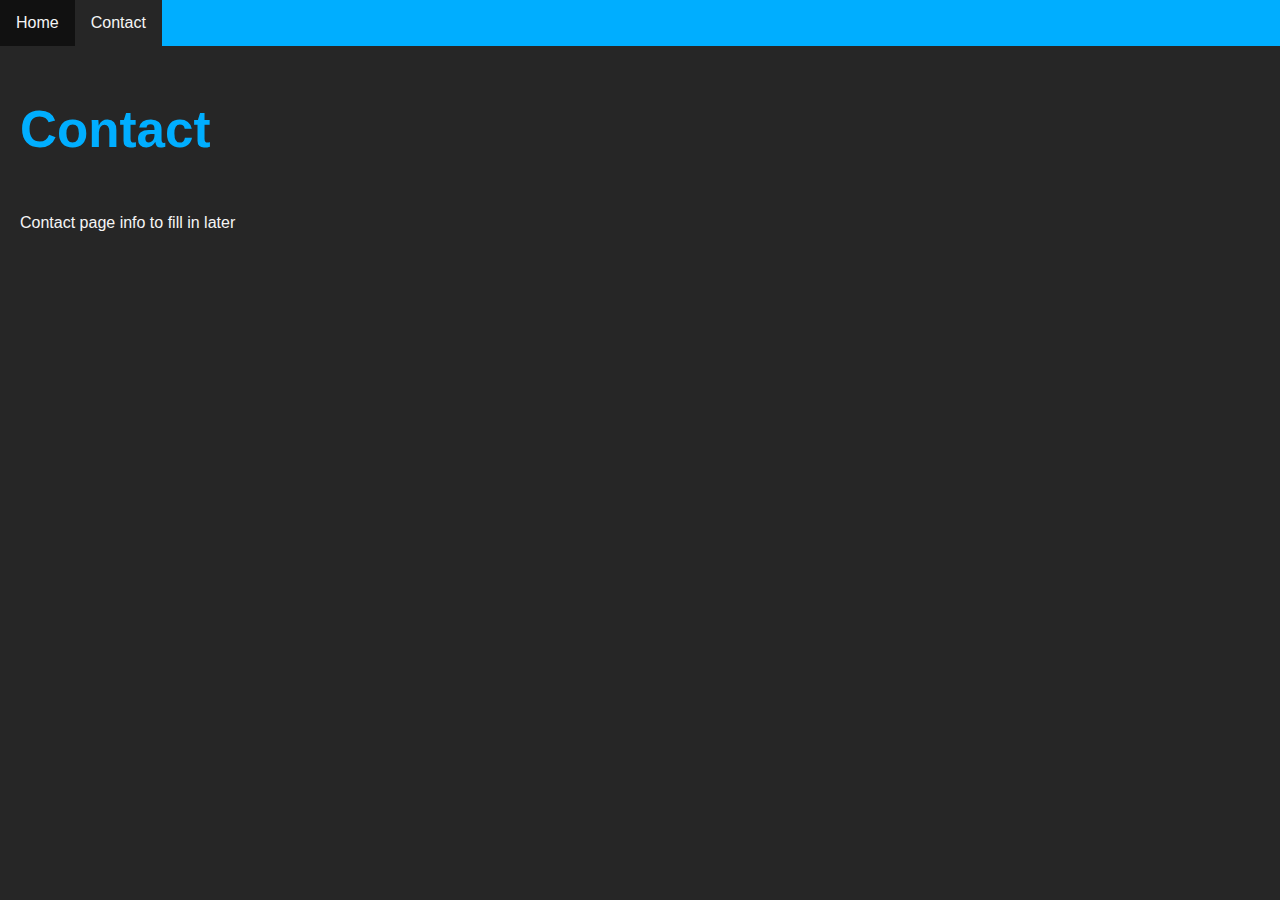
==== contact.html @ de8b9e7e "Added updated website: 1/04/2020" ====
<!DOCTYPE html>
<html>
    <head>
        <meta charset="UTF-8">
        <meta name="viewport" content="width=device-width, initial-scale=1.0">
        <meta http-equiv="X-UA-Compatible" content="ie=edge">
    
        <!--Title Text and Image-->
        <title>Contact</title>
        <link rel="icon" type="image/gif/png" href="assets/img/headerImage.png">
        
        <!--Links CSS file to HTML-->
        <link rel="stylesheet" type="text/css" href="assets/css/stylesheet.css">
    
        <!-- Font Links -->
        
        
    </head>
    <body>
        <div>
                <ul class="nav">
                        <li><a href="index.html">Home</a></li>
                        <li><a class="active" href="contact.html">Contact</a></li>
                </ul>
        </div>
    
        <div class="Headings">
                <h1>Contact</h1>
        </div>


        <div class = "Paragraphs">
                <p>
                        Contact page info to fill in later
                </p>
        </div>
    </body>
</html>
---- assets/css/stylesheet.css ----
/*Body style*/
body {
  margin: 0;
  background-color: #262626;
}

body, html {
    height: 100%;
}

img {
	border-radius: 50%;
	width:100px;
	height: 100px;
  }

/* The hero image */
.hero-image {
  background-image: linear-gradient(rgba(0, 0, 0, 0.5), rgba(0, 0, 0, 0.5)), url("https://www.freepik.com/free-photos-vectors/background");
  height: 30%;
  background-position: center;
  background-repeat: no-repeat;
  background-size: cover;
  position: relative;
}

.hero-text {
  text-align: center;
  position: absolute;
  top: 50%;
  left: 50%;
  transform: translate(-50%, -50%);
  color: #00aeff;
  font-family: "Raleway", "Lemon/Milk", "Arial";
}

/*Heading Style*/
.Headings {
  display: flex;
	color: #ffc300;
	font-family: "Raleway", "Lemon/Milk", "Arial";
	font-size: 2vw;
	color: #00aeff;
  margin: 20px;
}


/*Paragraphs style*/
.Paragraphs {
	color: whitesmoke;
  font-family: "Roboto", "Raleway", "Arial";
  margin: 20px;
  font-size: 18;
}


/*Navigation bar style*/
ul.nav {
    list-style-type: none;
    margin: 0;
    padding: 0;
    overflow: hidden;
    background-color: #00aeff;
}

ul.nav li {
    float: left;}

ul.nav li a {
    display: flex;
    color: white;
    font-family: "Roboto", "Raleway", "Arial";
    color: whitesmoke;
    text-align: center;
    padding: 14px 16px;
    text-decoration: none;
}

ul.nav li a:hover:not(.active) {background-color: #111;}

ul.nav li a.active {background-color: #262626}

ul.nav li.right {float: right;}




/*Below is the Page 1 Form design*/
.Form {
	max-width: 400px;
  font-family: "Roboto", "Raleway", "Arial";
  font-size: 18
}
.Form li {
	padding: 0;
	display: block;
	list-style: none;
	margin: 10px 0 0 0;
}
.Form label{
	margin:0 0 3px 0;
	padding:0px;
	display:block;
}
.Form input[type=submit], .Form input[type=button]{
	background: #00AEFF;
	padding: 8px 15px 8px 15px;
	border: none;
	color: #fff;
}
.Form input[type=submit]:hover, .Form input[type=button]:hover{
	background: #00AEFF;
	box-shadow:none;
	-moz-box-shadow:none;
	-webkit-box-shadow:none;
}
.Form .required{
	color:red;
}

/*Font list & link*/
@font-face {
	font-family: "Roboto";
	src: url("C:\Users\ItsCo\Desktop\School\BIT1\Web Dev\Class 2\assets\fonts\Roboto-Regular.ttf");
}

@font-face {
	font-family: "Lemon/Milk";
	src: url("C:\Users\ItsCo\Desktop\School\BIT2\Web\Week 2\Checkpoint\assets\fonts\LemonMilk.otf");
}

@font-face {
	font-family: "Raleway";
	src: url("C:\Users\ItsCo\Desktop\School\BIT1\Web Dev\Class 2\assets\fonts\Raleway-Regular.ttf");
}
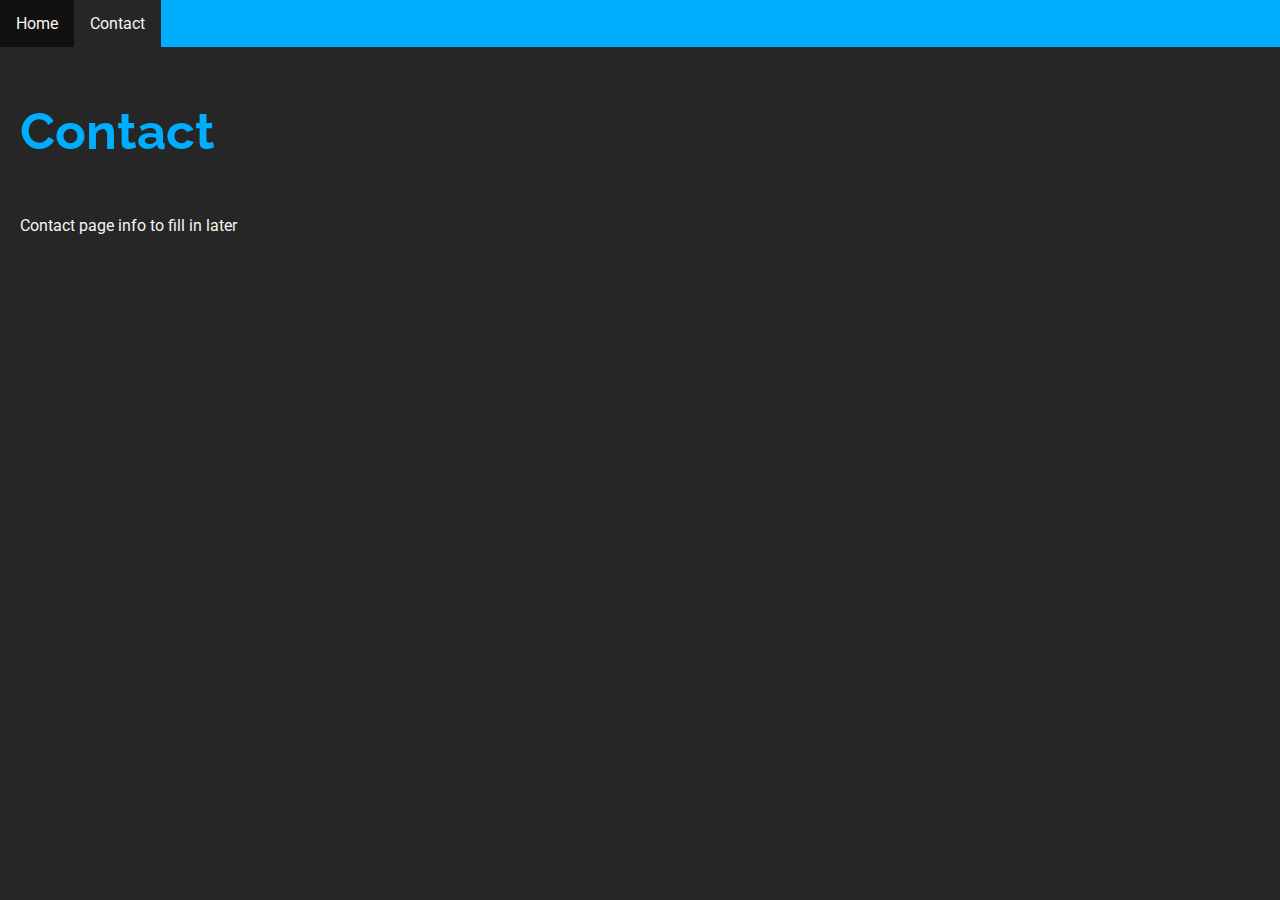
==== commit b765d8f7: "Added json file and fixed fonts - Hopefully" ====
--- a/contact.html
+++ b/contact.html
@@ -13,6 +13,7 @@
         <link rel="stylesheet" type="text/css" href="assets/css/stylesheet.css">
     
         <!-- Font Links -->
+        <link href="https://fonts.googleapis.com/css2?family=Raleway:wght@300;400&family=Roboto:ital,wght@0,300;1,400&display=swap" rel="stylesheet">
         
         
     </head>
--- a/assets/css/stylesheet.css
+++ b/assets/css/stylesheet.css
@@ -116,21 +116,4 @@
 }
 .Form .required{
 	color:red;
-}
-
-/*Font list & link*/
-@font-face {
-	font-family: "Roboto";
-	src: url("C:\Users\ItsCo\Desktop\School\BIT1\Web Dev\Class 2\assets\fonts\Roboto-Regular.ttf");
-}
-
-@font-face {
-	font-family: "Lemon/Milk";
-	src: url("C:\Users\ItsCo\Desktop\School\BIT2\Web\Week 2\Checkpoint\assets\fonts\LemonMilk.otf");
-}
-
-@font-face {
-	font-family: "Raleway";
-	src: url("C:\Users\ItsCo\Desktop\School\BIT1\Web Dev\Class 2\assets\fonts\Raleway-Regular.ttf");
-}
-
+}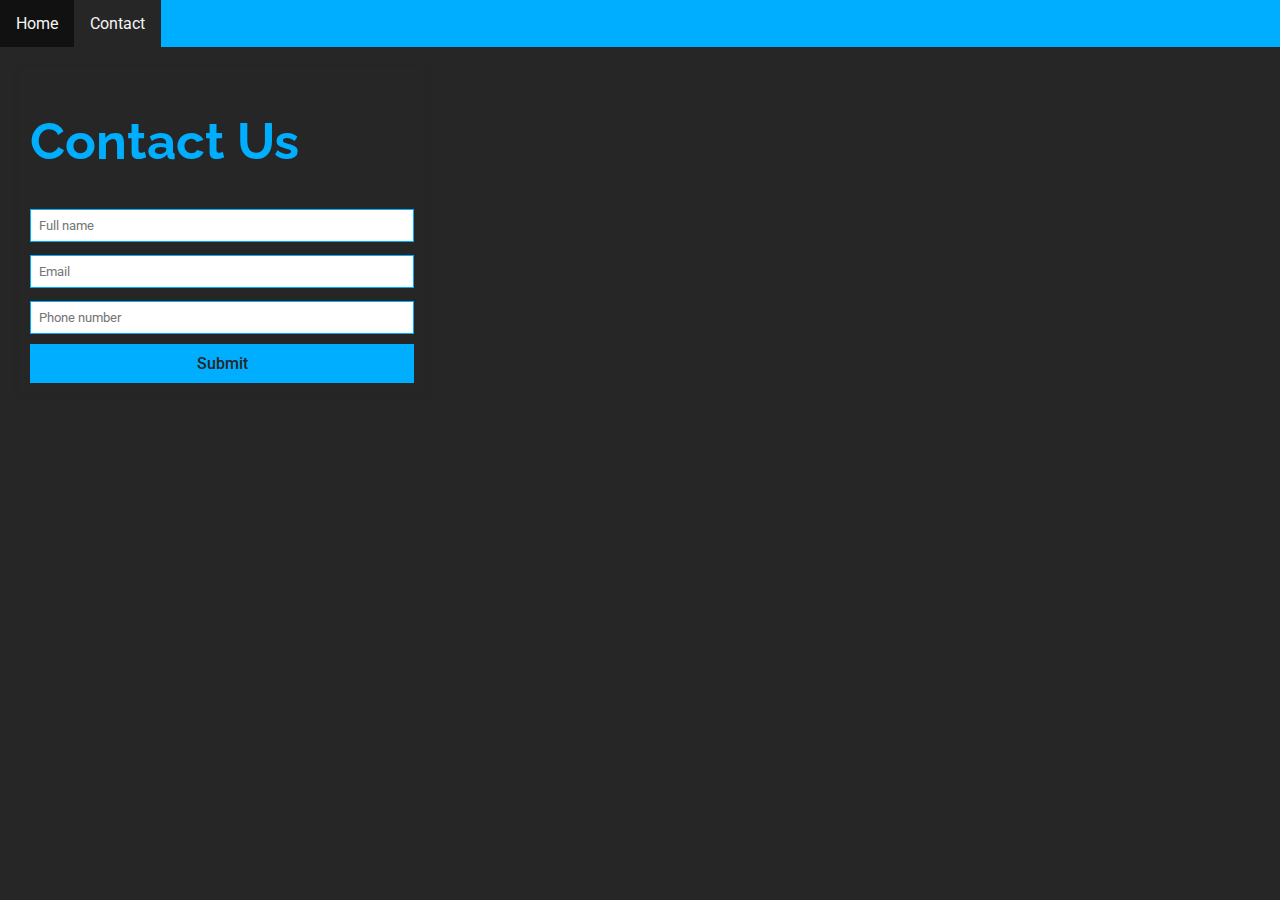
==== commit b9463f4a: "Added comment form and contact form - need to add time recording to comment form - 10/04/2020" ====
--- a/contact.html
+++ b/contact.html
@@ -15,6 +15,7 @@
         <!-- Font Links -->
         <link href="https://fonts.googleapis.com/css2?family=Raleway:wght@300;400&family=Roboto:ital,wght@0,300;1,400&display=swap" rel="stylesheet">
         
+        <script src="Javascript.js"></script>
         
     </head>
     <body>
@@ -24,16 +25,17 @@
                         <li><a class="active" href="contact.html">Contact</a></li>
                 </ul>
         </div>
-    
-        <div class="Headings">
-                <h1>Contact</h1>
-        </div>
 
-
-        <div class = "Paragraphs">
-                <p>
-                        Contact page info to fill in later
-                </p>
+        <div class = "Form">
+                <form action="/">
+                        <h1>Contact Us</h1>
+                        <div class="info">
+                          <input class="fname" type="text" name="name" placeholder="Full name">
+                          <input type="text" name="name" placeholder="Email">
+                          <input type="text" name="name" placeholder="Phone number">
+                        </div>
+                        <button onclick="submitAlert()" type="submit">Submit</button>
+                      </form>
         </div>
     </body>
 </html>--- a/assets/css/stylesheet.css
+++ b/assets/css/stylesheet.css
@@ -31,14 +31,13 @@
   left: 50%;
   transform: translate(-50%, -50%);
   color: #00aeff;
-  font-family: "Raleway", "Lemon/Milk", "Arial";
+  font-family: "Raleway", "Roboto", "Arial";
 }
 
 /*Heading Style*/
 .Headings {
   display: flex;
-	color: #ffc300;
-	font-family: "Raleway", "Lemon/Milk", "Arial";
+	font-family: "Raleway", "Roboto", "Arial";
 	font-size: 2vw;
 	color: #00aeff;
   margin: 20px;
@@ -84,36 +83,57 @@
 
 
 
+  form {
+  padding: 10px;
+  margin: 10px;
+  box-shadow: 0 2px 5px #262626; 
+  background: #262626;
+  font-family: "Raleway", "Roboto", "Arial";
+	font-size: 2vw;
+	color: #00aeff;
+  margin: 20px;
+  }
 
-/*Below is the Page 1 Form design*/
-.Form {
-	max-width: 400px;
+  input, textarea {
+  width: calc(100% - 18px);
+  padding: 8px;
+  margin-bottom: 10px;
+  border: 1px solid #00aeff;
+  outline: none;
   font-family: "Roboto", "Raleway", "Arial";
-  font-size: 18
-}
-.Form li {
-	padding: 0;
-	display: block;
-	list-style: none;
-	margin: 10px 0 0 0;
-}
-.Form label{
-	margin:0 0 3px 0;
-	padding:0px;
-	display:block;
-}
-.Form input[type=submit], .Form input[type=button]{
-	background: #00AEFF;
-	padding: 8px 15px 8px 15px;
-	border: none;
-	color: #fff;
-}
-.Form input[type=submit]:hover, .Form input[type=button]:hover{
-	background: #00AEFF;
-	box-shadow:none;
-	-moz-box-shadow:none;
-	-webkit-box-shadow:none;
-}
-.Form .required{
-	color:red;
-}+  }
+
+  button {
+  width: 100%;
+  padding: 10px;
+  border: none;
+  background: #00aeff; 
+  font-family: "Roboto", "Raleway", "Arial";
+  font-size: 16px;
+  font-weight: 500;
+  color: #262626;
+  }
+
+  button:hover {
+  background: #2371a0;
+  }   
+
+  @media (min-width: 568px) {
+  .main-block {
+  flex-direction: row;
+  }
+  .left-part, form {
+  width: 30%;
+  }
+  .fa-envelope {
+  margin-top: 0;
+  margin-left: 10%;
+  }
+  .fa-at {
+  margin-top: -10%;
+  margin-left: 65%;
+  }
+  .fa-mail-bulk {
+  margin-top: 2%;
+  margin-left: 28%;
+  }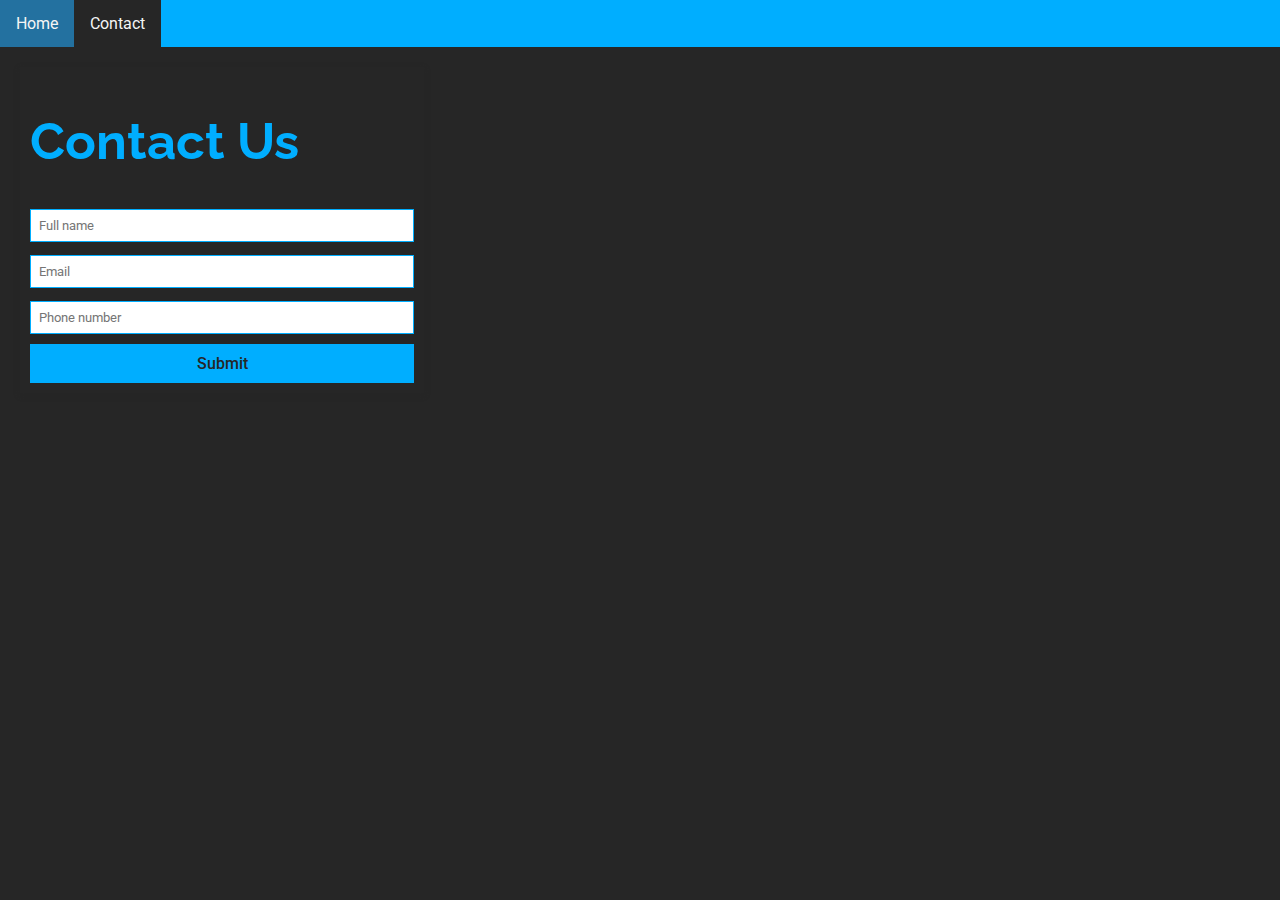
==== commit 58f0d98e: "Started to fix comment box" ====
--- a/contact.html
+++ b/contact.html
@@ -1,41 +1,37 @@
 <!DOCTYPE html>
 <html>
-    <head>
-        <meta charset="UTF-8">
-        <meta name="viewport" content="width=device-width, initial-scale=1.0">
-        <meta http-equiv="X-UA-Compatible" content="ie=edge">
-    
-        <!--Title Text and Image-->
-        <title>Contact</title>
-        <link rel="icon" type="image/gif/png" href="assets/img/headerImage.png">
-        
-        <!--Links CSS file to HTML-->
-        <link rel="stylesheet" type="text/css" href="assets/css/stylesheet.css">
-    
-        <!-- Font Links -->
-        <link href="https://fonts.googleapis.com/css2?family=Raleway:wght@300;400&family=Roboto:ital,wght@0,300;1,400&display=swap" rel="stylesheet">
-        
-        <script src="Javascript.js"></script>
-        
-    </head>
-    <body>
-        <div>
-                <ul class="nav">
-                        <li><a href="index.html">Home</a></li>
-                        <li><a class="active" href="contact.html">Contact</a></li>
-                </ul>
+  <head>
+    <meta charset="UTF-8">
+    <meta name="viewport" content="width=device-width, initial-scale=1.0">
+    <meta http-equiv="X-UA-Compatible" content="ie=edge">
+    <!--Title Text and Image-->
+    <title>Contact</title>
+    <link rel="icon" type="image/gif/png" href="assets/img/headerImage.png">
+    <!--Links CSS file to HTML-->
+    <link rel="stylesheet" type="text/css" href="assets/css/stylesheet.css">
+    <link rel="stylesheet" href="https://cdnjs.cloudflare.com/ajax/libs/font-awesome/4.7.0/css/font-awesome.min.css">
+    <!-- Font Links -->
+    <link href="https://fonts.googleapis.com/css2?family=Raleway:wght@300;400&family=Roboto:ital,wght@0,300;1,400&display=swap" rel="stylesheet">
+  </head>
+  <body>
+    <!--This is the navigation bar-->
+    <div>
+      <ul class="nav">
+        <li><a href="index.html">Home</a></li>
+        <li><a class="active" href="contact.html">Contact</a></li>
+      </ul>
+    </div>
+    <div class = "Form">
+      <form action="/">
+        <h1>Contact Us</h1>
+        <div class="info">
+          <input class="fname" type="text" name="name" placeholder="Full name">
+          <input type="text" name="name" placeholder="Email">
+          <input type="text" name="name" placeholder="Phone number">
         </div>
-
-        <div class = "Form">
-                <form action="/">
-                        <h1>Contact Us</h1>
-                        <div class="info">
-                          <input class="fname" type="text" name="name" placeholder="Full name">
-                          <input type="text" name="name" placeholder="Email">
-                          <input type="text" name="name" placeholder="Phone number">
-                        </div>
-                        <button onclick="submitAlert()" type="submit">Submit</button>
-                      </form>
-        </div>
-    </body>
+        <button onclick="submitAlert()" type="submit">Submit</button>
+      </form>
+    </div>
+    <script src="assets\js\Javascript.js"></script>
+  </body>
 </html>--- a/assets/css/stylesheet.css
+++ b/assets/css/stylesheet.css
@@ -1,28 +1,34 @@
 /*Body style*/
-body {
+
+body,
+html {
+  height: 100%;
   margin: 0;
   background-color: #262626;
 }
 
-body, html {
-    height: 100%;
-}
+
+/*Simple img styling*/
 
 img {
-	border-radius: 50%;
-	width:100px;
-	height: 100px;
-  }
+  display: block;
+  width: 60px;
+}
+
 
 /* The hero image */
+
 .hero-image {
-  background-image: linear-gradient(rgba(0, 0, 0, 0.5), rgba(0, 0, 0, 0.5)), url("https://www.freepik.com/free-photos-vectors/background");
+  background-image: linear-gradient(rgba(0, 0, 0, 0.5), rgba(0, 0, 0, 0.5)), url("/assets/img/hero_image.jpg");
   height: 30%;
   background-position: center;
   background-repeat: no-repeat;
-  background-size: cover;
+  background-size: initial;
   position: relative;
 }
+
+
+/*The Hero Text*/
 
 .hero-text {
   text-align: center;
@@ -34,106 +40,181 @@
   font-family: "Raleway", "Roboto", "Arial";
 }
 
-/*Heading Style*/
-.Headings {
+/*Navigation bar style*/
+
+ul.nav {
+  list-style-type: none;
+  margin: 0;
+  padding: 0;
+  overflow: hidden;
+  background-color: #00aeff;
+}
+
+ul.nav li {
+  float: left;
+}
+
+ul.nav li a {
   display: flex;
-	font-family: "Raleway", "Roboto", "Arial";
-	font-size: 2vw;
-	color: #00aeff;
-  margin: 20px;
-}
-
-
-/*Paragraphs style*/
-.Paragraphs {
-	color: whitesmoke;
-  font-family: "Roboto", "Raleway", "Arial";
-  margin: 20px;
-  font-size: 18;
-}
-
-
-/*Navigation bar style*/
-ul.nav {
-    list-style-type: none;
-    margin: 0;
-    padding: 0;
-    overflow: hidden;
-    background-color: #00aeff;
-}
-
-ul.nav li {
-    float: left;}
-
-ul.nav li a {
-    display: flex;
-    color: white;
-    font-family: "Roboto", "Raleway", "Arial";
-    color: whitesmoke;
-    text-align: center;
-    padding: 14px 16px;
-    text-decoration: none;
-}
-
-ul.nav li a:hover:not(.active) {background-color: #111;}
-
-ul.nav li a.active {background-color: #262626}
-
-ul.nav li.right {float: right;}
-
-
-
-  form {
+  font-family: "Roboto", "Raleway", "Arial";
+  color: whitesmoke;
+  text-align: center;
+  padding: 14px 16px;
+  text-decoration: none;
+}
+
+ul.nav li a:hover:not(.active) {
+  background-color: #2371A0;
+}
+
+ul.nav li a.active {
+  background-color: #262626
+}
+
+ul.nav li.right {
+  float: right;
+}
+
+
+/*The comment form*/
+
+form {
   padding: 10px;
   margin: 10px;
-  box-shadow: 0 2px 5px #262626; 
+  box-shadow: 0 2px 5px #262626;
   background: #262626;
   font-family: "Raleway", "Roboto", "Arial";
-	font-size: 2vw;
-	color: #00aeff;
+  font-size: 2vw;
+  color: #00aeff;
   margin: 20px;
-  }
-
-  input, textarea {
+}
+
+input,
+textarea {
   width: calc(100% - 18px);
   padding: 8px;
   margin-bottom: 10px;
   border: 1px solid #00aeff;
   outline: none;
   font-family: "Roboto", "Raleway", "Arial";
-  }
-
-  button {
+}
+
+button {
   width: 100%;
   padding: 10px;
   border: none;
-  background: #00aeff; 
+  background: #00aeff;
   font-family: "Roboto", "Raleway", "Arial";
   font-size: 16px;
   font-weight: 500;
   color: #262626;
+}
+
+button:hover {
+  background: #2371a0;
+}
+
+@media (min-width: 568px) {
+  .main-block {
+    flex-direction: row;
   }
-
-  button:hover {
-  background: #2371a0;
-  }   
-
-  @media (min-width: 568px) {
-  .main-block {
-  flex-direction: row;
+}
+
+.left-part,
+form {
+  width: 30%;
+}
+
+
+/*This is the heart styling*/
+
+.fa {
+  color: #2371a0;
+  font-size: 50px;
+  cursor: pointer;
+}
+
+
+/*This is the music table style*/
+
+table{
+  margin-left: 20px;
+  margin-bottom: 50px;
+  border-collapse: collapse;
+  font-family: "Roboto", "Raleway", "Arial";
+}
+
+td {
+  background: #262626;
+  color: whitesmoke;
+  padding-right: 20px;
+  text-align: left;
+  vertical-align: middle;
+  font-size: 18px;
+  text-shadow: -1px -1px 1px rgba(0, 0, 0, 0.1);
+}
+
+.table-fill {
+  background: #262626;
+  border-collapse: collapse;
+  height: 100px;
+  margin: auto;
+  max-width: 600px;
+  padding: 5px;
+  width: 100%;
+  box-shadow: 0 5px 10px rgba(0, 0, 0, 0.1);
+  animation: float 5s infinite;
+}
+
+div.table-title {
+  display: block;
+  margin: 10px;
+  padding: 10px;
+  text-align: left;
+}
+
+.table-title h3 {
+  color: whitesmoke;
+  font-size: 22px;
+  font-weight: 300;
+  font-family: "Roboto", "Raleway", "Arial";
+  text-shadow: -1px -1px 1px rgba(0, 0, 0, 0.1);
+}
+
+.row {
+  display: flex;
+  flex-wrap: wrap;
+}
+
+
+/* Create four equal columns that sits next to each other */
+
+.Top_Artists {
+  flex: 25%;
+  max-width: 25%;
+}
+
+.Top_Artists img {
+  vertical-align: middle;
+  width: 100%;
+}
+
+
+/* Responsive layout - makes a two column-layout instead of four columns */
+
+@media screen and (max-width: 800px) {
+  .Top_Artists {
+    flex: 50%;
+    max-width: 50%;
   }
-  .left-part, form {
-  width: 30%;
+}
+
+
+/* Responsive layout - makes the two columns stack on top of each other instead of next to each other */
+
+@media screen and (max-width: 600px) {
+  .Top_Artists {
+    flex: 100%;
+    max-width: 100%;
   }
-  .fa-envelope {
-  margin-top: 0;
-  margin-left: 10%;
-  }
-  .fa-at {
-  margin-top: -10%;
-  margin-left: 65%;
-  }
-  .fa-mail-bulk {
-  margin-top: 2%;
-  margin-left: 28%;
-  }+}